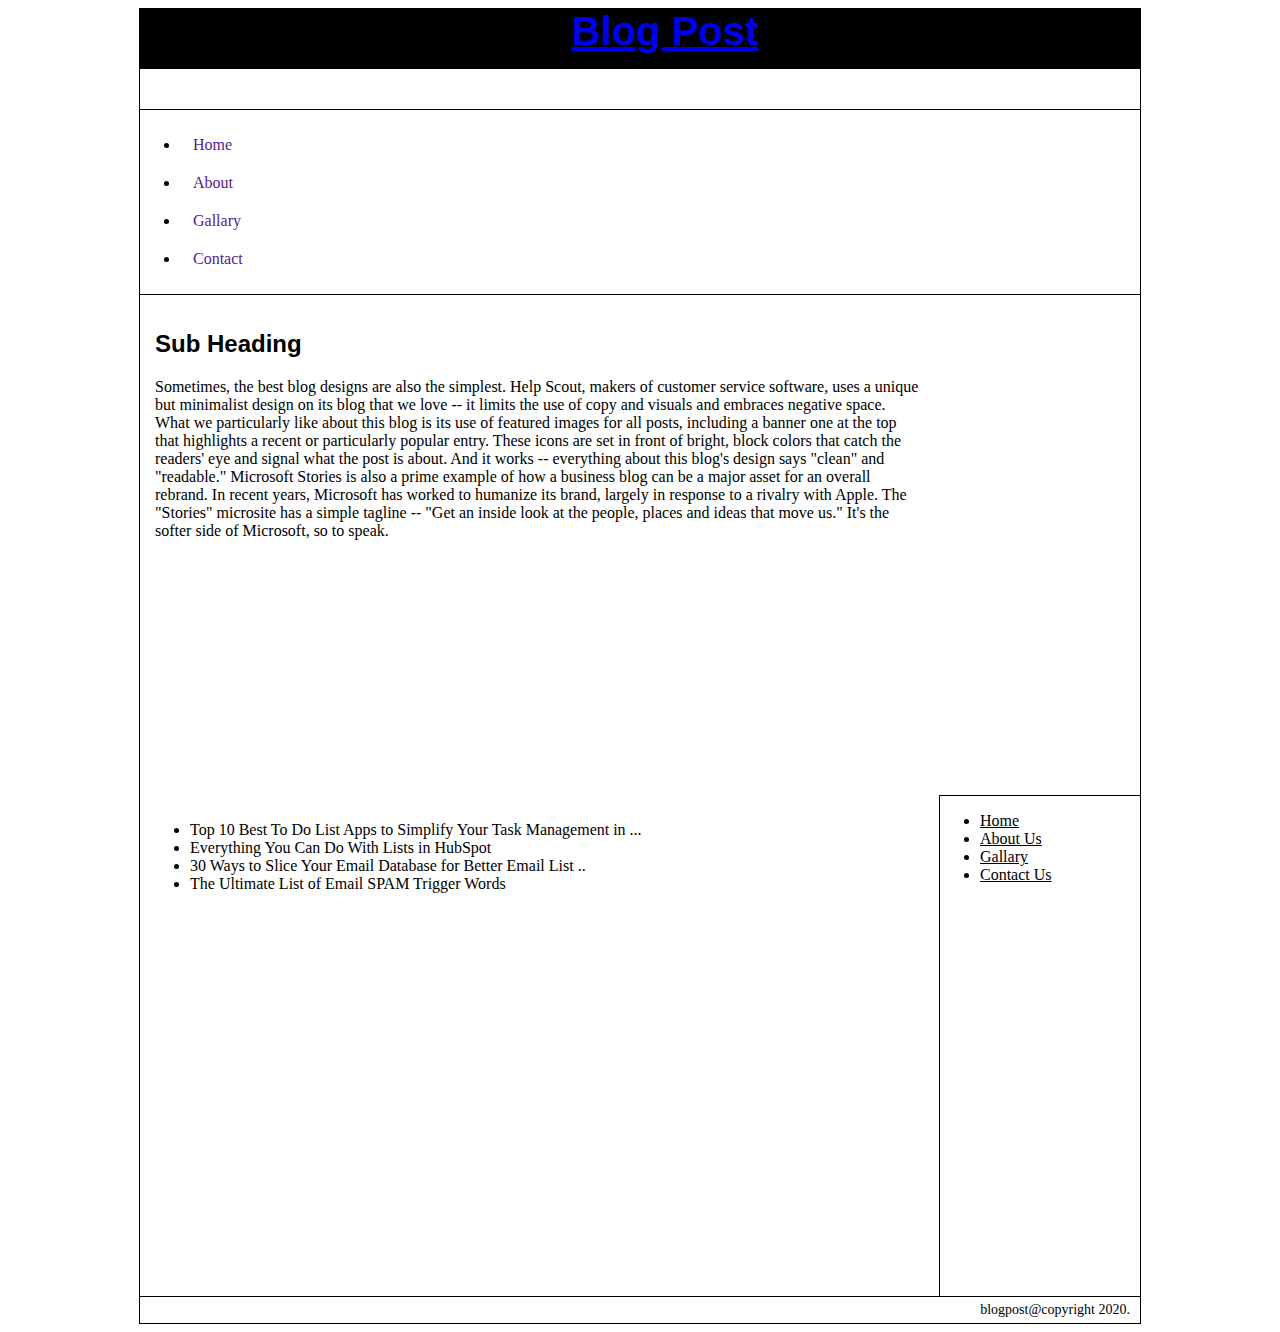
==== blogpage.html @ 3d2701ac "Add block post page" ====
<!DOCTYPE html>
<html>

<head>
    <meta charset="urf-8" />
    <meta content="width=device-width, initial-scale=1, maximum-scale=1" name="viewport" />
    <title>Blog post</title>
    <link rel="stylesheet" type="text/css" href="css/style.css" />
</head>

<body>
  <div id="avatar">
    <div id="header">
    <h1><a href="./index.html">Blog Post</a></h1>
 </div>
 <div id="menu">
     <ul>
         <li><a href="">Home</a></li>
         <li><a href="">About</a></li>
         <li><a href="">Gallary</a></li>
         <li><a href="">Contact</a></li>
         </ul>
 </div>
<div id="content">
    <h2> Sub Heading </h2>

    <p>Sometimes, the best blog designs are also the simplest. Help Scout, makers of customer service software,
         uses a unique but minimalist design on its blog that we love -- it limits the use of copy and visuals and embraces negative space.
         What we particularly like about this blog is its use of featured images for all posts, including a banner one at the top that highlights a recent or particularly popular entry. 
         These icons are set in front of bright, block colors that catch the readers' eye and signal what the post is about. And it works -- everything about this blog's design says "clean" and "readable."
         Microsoft Stories is also a prime example of how a business blog can be a major asset for an overall rebrand. In recent years, Microsoft has worked to humanize its brand, largely in response to a rivalry with Apple.
          The "Stories" microsite has a simple tagline -- "Get an inside look at the people, places and ideas that move us." It's the softer side of Microsoft, so to speak. </p>
</div>
  <div id="list">
      <ul>  
          <li>Top 10 Best To Do List Apps to Simplify Your Task Management in ... </li>
          <li>Everything You Can Do With Lists in HubSpot  </li>
          <li>30 Ways to Slice Your Email Database for Better Email List ..        </li>
          <li> The Ultimate List of Email SPAM Trigger Words        </li>
      </ul>
  </div>

  <div id="sidebar">
      <ul>
        <li><a href="">Home</a></li>
        <li><a href="">About Us</a></li>
        <li><a href="">Gallary</a></li>
        <li><a href="">Contact Us</a></li>
    </ul>
 </div>
   <div id="footer">
       blogpost@copyright 2020.
   </div>
</div>
</body>

</html>
---- css/style.css ----
@import"web.css";
@import"blog.css";
@import"page.css";
h1 {
    color: red;
    font-family: arial;
    font-weight: bold;
    font-size: 40px;
    text-align: center;
    text-indent: 50px;
    text-decoration: underline red;
    width: 100%;
    height: 60px;
    background: rgba(0, 0, 0, 0.5);

}
@media(max-width:600px){
.container {
    display: flex;
    flex-direction: row;
    border: 2px solid white;
    justify-content:space-around;
    flex-wrap: wrap;
    }
   
}

.card {
    width: 300px;
    height: 200px;
    border: 2px solid grey;
    padding: 60px;
    margin: 10px auto;
    display: inline-block;
}
h3{
    color:brown;
}
footer{
    color: maroon;
}
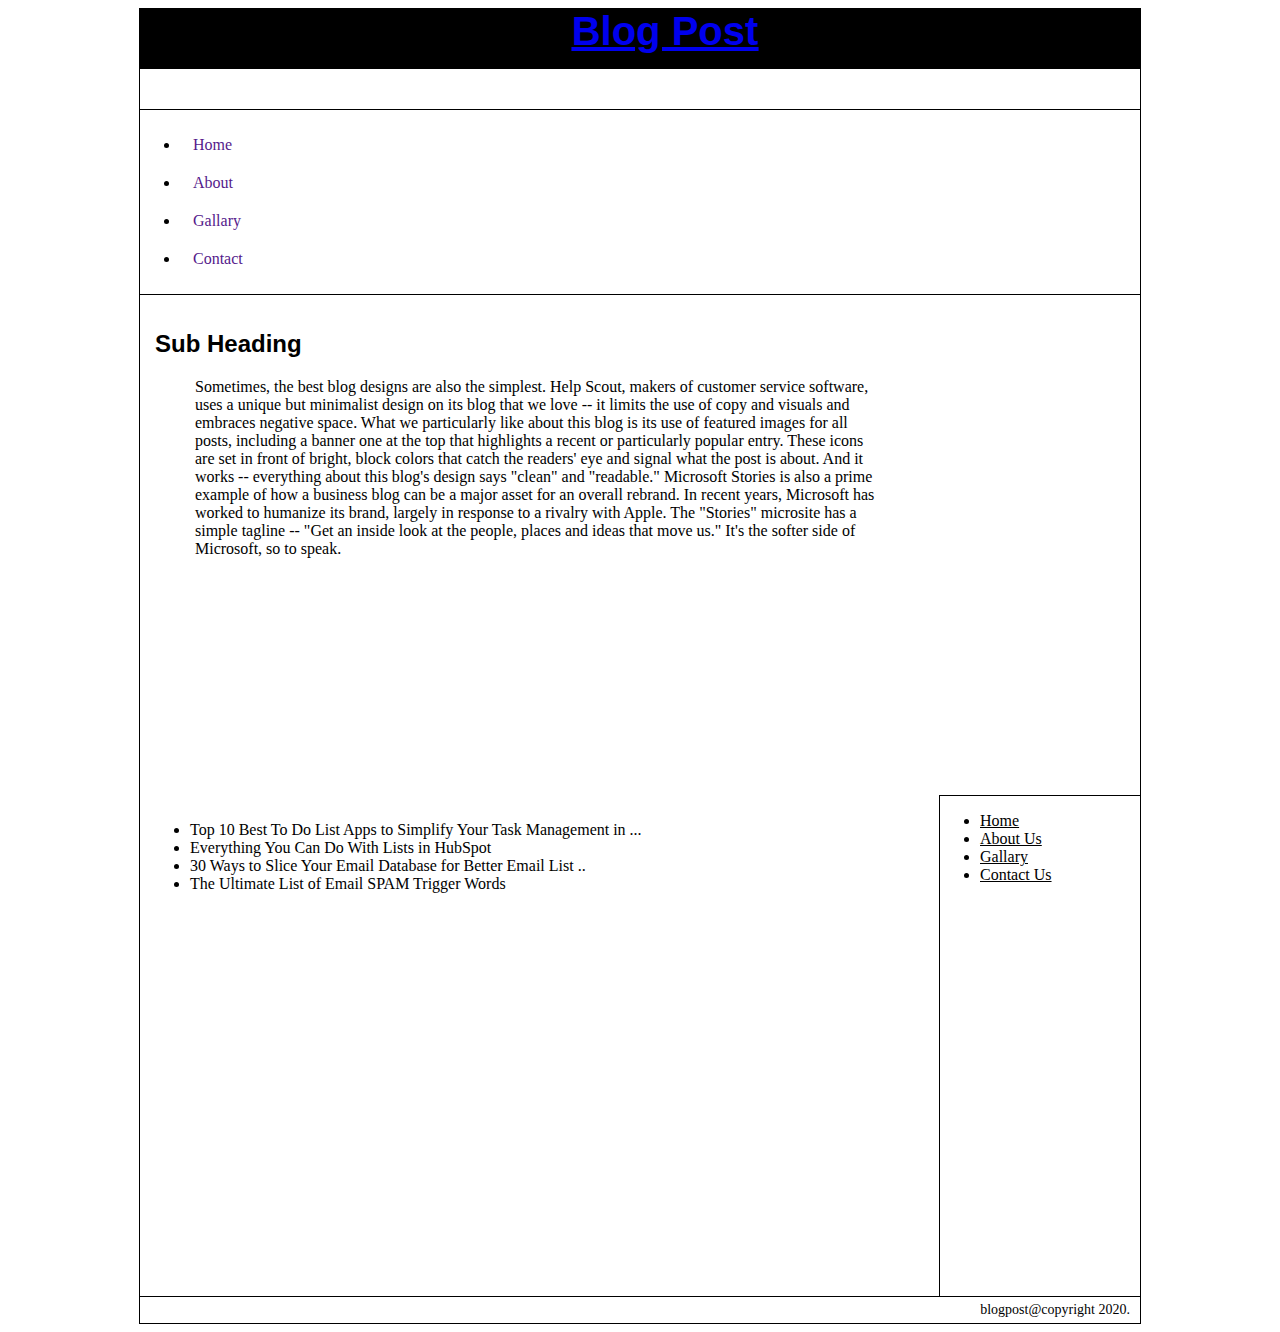
==== commit 03ee9194: "Add blockquotes" ====
--- a/blogpage.html
+++ b/blogpage.html
@@ -23,7 +23,7 @@
  </div>
 <div id="content">
     <h2> Sub Heading </h2>
-
+    <blockquote cite="https://wordpress.org/themes/blog-page/">
     <p>Sometimes, the best blog designs are also the simplest. Help Scout, makers of customer service software,
          uses a unique but minimalist design on its blog that we love -- it limits the use of copy and visuals and embraces negative space.
          What we particularly like about this blog is its use of featured images for all posts, including a banner one at the top that highlights a recent or particularly popular entry. 
@@ -31,6 +31,7 @@
          Microsoft Stories is also a prime example of how a business blog can be a major asset for an overall rebrand. In recent years, Microsoft has worked to humanize its brand, largely in response to a rivalry with Apple.
           The "Stories" microsite has a simple tagline -- "Get an inside look at the people, places and ideas that move us." It's the softer side of Microsoft, so to speak. </p>
 </div>
+</blockquote>
   <div id="list">
       <ul>  
           <li>Top 10 Best To Do List Apps to Simplify Your Task Management in ... </li>
--- a/css/style.css
+++ b/css/style.css
@@ -1,6 +1,7 @@
 @import"web.css";
 @import"blog.css";
 @import"page.css";
+
 h1 {
     color: red;
     font-family: arial;
@@ -14,15 +15,20 @@
     background: rgba(0, 0, 0, 0.5);
 
 }
-@media(max-width:600px){
-.container {
-    display: flex;
-    flex-direction: row;
-    border: 2px solid white;
-    justify-content:space-around;
-    flex-wrap: wrap;
+
+@media(max-width:600px) {
+    .container {
+        display: grid;
+        grid-gap: 10px;
+        grid-column-gap: 50px;
+        grid-row-gap: 50px;
+        grid-template-columns: auto auto auto auto;
+        padding: 10px;
+        border: 2px solid white;
+        justify-content: space-around;
+        flex-wrap: wrap;
     }
-   
+
 }
 
 .card {
@@ -33,9 +39,11 @@
     margin: 10px auto;
     display: inline-block;
 }
-h3{
-    color:brown;
+
+h3 {
+    color: brown;
 }
-footer{
+
+footer {
     color: maroon;
-}
+}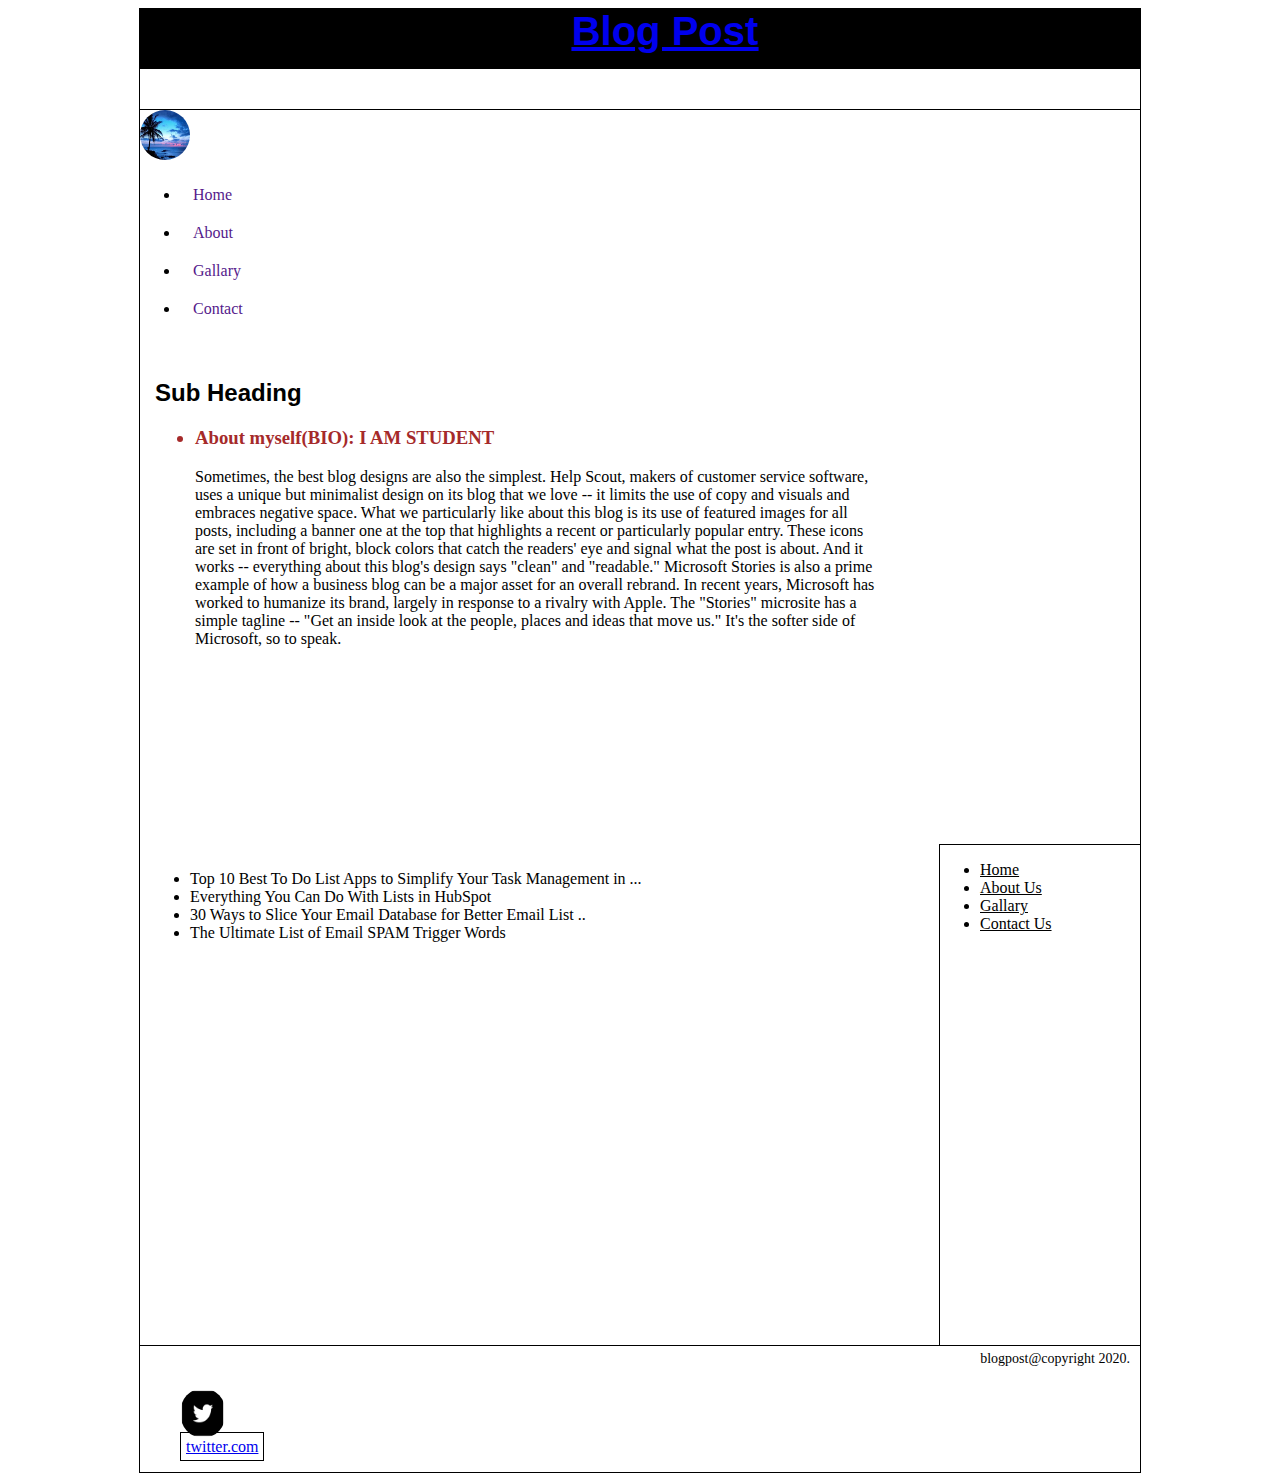
==== commit 782273df: "Add Media Query" ====
--- a/blogpage.html
+++ b/blogpage.html
@@ -13,6 +13,9 @@
     <div id="header">
     <h1><a href="./index.html">Blog Post</a></h1>
  </div>
+ 
+    <img src="pic.jpeg" alt="Avatar" style="width:50px">
+ 
  <div id="menu">
      <ul>
          <li><a href="">Home</a></li>
@@ -23,6 +26,7 @@
  </div>
 <div id="content">
     <h2> Sub Heading </h2>
+    <h3><ul><li>About myself(BIO): I AM STUDENT</li></ul></h3>
     <blockquote cite="https://wordpress.org/themes/blog-page/">
     <p>Sometimes, the best blog designs are also the simplest. Help Scout, makers of customer service software,
          uses a unique but minimalist design on its blog that we love -- it limits the use of copy and visuals and embraces negative space.
@@ -52,6 +56,13 @@
    <div id="footer">
        blogpost@copyright 2020.
    </div>
+   <figure>
+    <img src="icon.png" alt="Nature" style="width:5%">
+    <figcaption> <div class="button">
+        <a href="./blogpage.html" class="btn">twitter.com</a>
+
+    </div></figcaption>
+</figure>
 </div>
 </body>
 
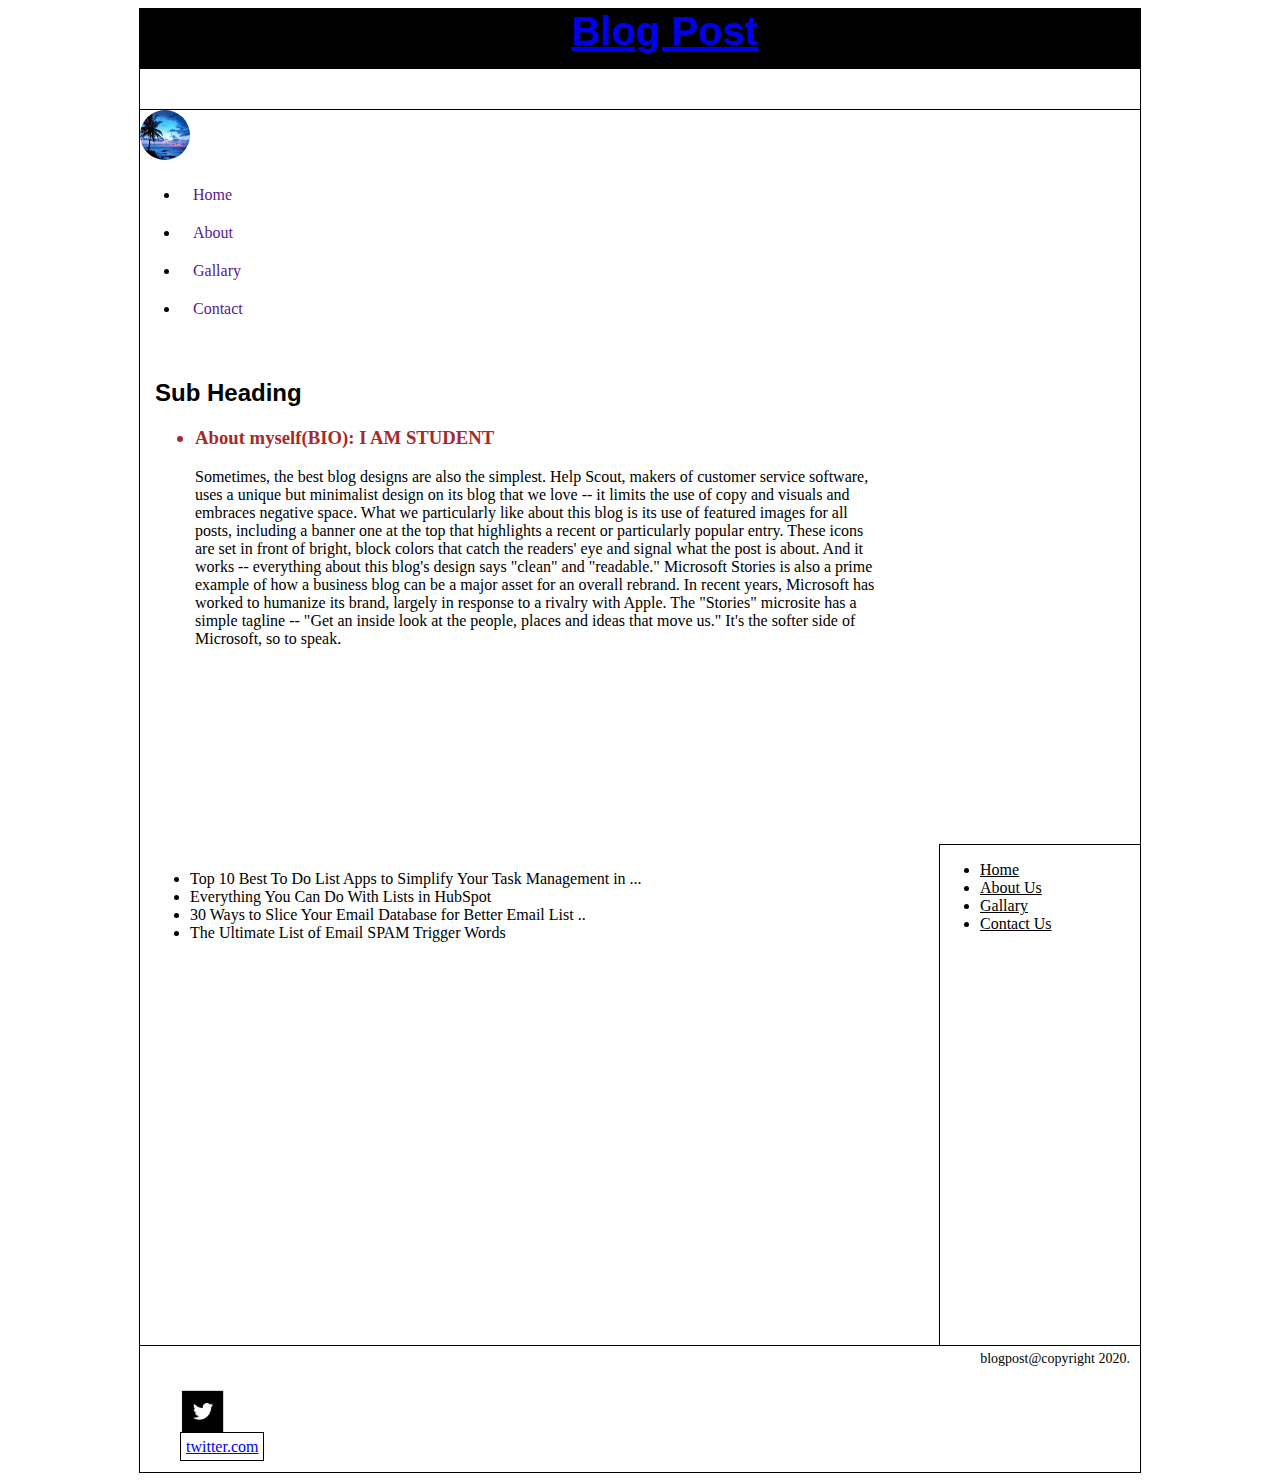
==== commit 5121f0b1: "Change in css file" ====
--- a/blogpage.html
+++ b/blogpage.html
@@ -13,8 +13,9 @@
     <div id="header">
     <h1><a href="./index.html">Blog Post</a></h1>
  </div>
- 
+    <div id="profile">
     <img src="pic.jpeg" alt="Avatar" style="width:50px">
+    </div>
  
  <div id="menu">
      <ul>
--- a/css/style.css
+++ b/css/style.css
@@ -22,7 +22,7 @@
         grid-gap: 10px;
         grid-column-gap: 50px;
         grid-row-gap: 50px;
-        grid-template-columns: auto auto auto auto;
+        flex-direction: row;
         padding: 10px;
         border: 2px solid white;
         justify-content: space-around;
@@ -46,4 +46,10 @@
 
 footer {
     color: maroon;
+}
+.figure picture{
+    border-radius: 155%;
+    display: flex;
+    height: 150px;
+
 }